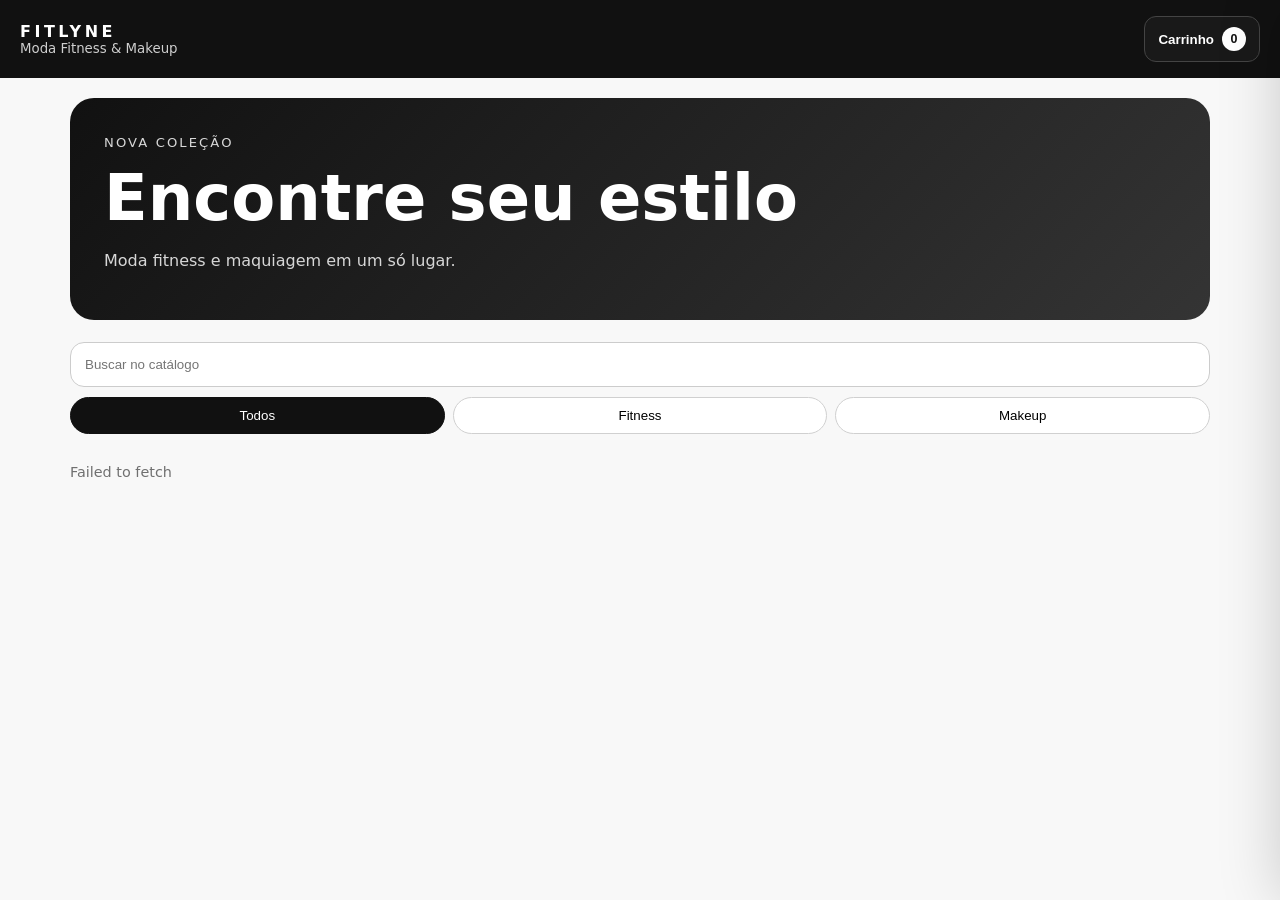
==== catalog.html @ 8624782c "ajustes" ====
<!doctype html>
<html lang="pt-BR">
<head>
  <meta charset="utf-8">
  <meta name="viewport" content="width=device-width,initial-scale=1,viewport-fit=cover">
  <meta name="theme-color" content="#111111">
  <title>Catálogo FITLYNE</title>
  <link rel="icon" href="./favicon.ico" sizes="any">
  <link rel="icon" type="image/svg+xml" href="./assets/icon.svg">
  <link rel="stylesheet" href="catalog.css?v=20260731-0045-v11">
</head>
<body>
  <header class="catalog-header">
    <div>
      <strong id="storeName">FITLYNE</strong>
      <small id="storeSubtitle">Moda Fitness & Makeup</small>
    </div>
    <button id="openCart" class="cart-button" aria-label="Abrir carrinho">
      Carrinho <span id="cartCount">0</span>
    </button>
  </header>

  <main>
    <section class="hero">
      <span>Nova coleção</span>
      <h1>Encontre seu estilo</h1>
      <p>Moda fitness e maquiagem em um só lugar.</p>
    </section>

    <section class="tools">
      <input id="searchInput" placeholder="Buscar no catálogo">
      <div class="filters">
        <button class="active" data-filter="">Todos</button>
        <button data-filter="FITNESS">Fitness</button>
        <button data-filter="MAKEUP">Makeup</button>
      </div>
    </section>

    <section id="catalogGrid" class="catalog-grid"></section>
  </main>

  <dialog id="productDialog">
    <button id="closeDialog" class="close">×</button>
    <div id="dialogContent"></div>
  </dialog>

  <aside id="cartDrawer" class="cart-drawer" aria-hidden="true">
    <div class="cart-head">
      <div>
        <strong>Seu carrinho</strong>
        <small>Revise antes de pedir</small>
      </div>
      <button id="closeCart" class="cart-close" aria-label="Fechar carrinho">×</button>
    </div>

    <div id="cartItems" class="cart-items"></div>

    <div class="cart-footer">
      <div class="cart-summary">
        <span>Total estimado</span>
        <strong id="cartTotal">R$ 0,00</strong>
      </div>
      <label class="cart-note-label">
        Observação do pedido
        <textarea id="cartNote" rows="3" placeholder="Ex.: Prefiro retirada, confirmar cor antes..."></textarea>
      </label>
      <button id="checkoutWhatsApp" type="button" class="checkout-button">Solicitar pelo WhatsApp</button>
      <p id="checkoutHelp" class="checkout-help">O pedido será aberto no WhatsApp da loja.</p>
    </div>
  </aside>
  <div id="cartBackdrop" class="cart-backdrop"></div>

  <div id="toast"></div>
  <script src="./fitlyne-config-v11.js?v=20260731-0045"></script>
  <script src="./catalog-v11.js?v=20260731-0045"></script>
</body>
</html>
---- catalog.css ----
:root{--bg:#f8f8f8;--card:#fff;--text:#171717;--muted:#707070;--line:#e6e6e6}
*{box-sizing:border-box}html{font-family:Inter,system-ui,-apple-system,Segoe UI,Roboto,Arial,sans-serif;background:var(--bg);color:var(--text)}body{margin:0}
.catalog-header{position:sticky;top:0;z-index:20;display:flex;align-items:center;justify-content:space-between;padding:16px 20px;background:#111;color:#fff}.catalog-header div{display:flex;flex-direction:column}.catalog-header strong{letter-spacing:.22em}.catalog-header small{color:#cfcfcf}.cart-button{display:inline-flex;align-items:center;gap:8px;color:#fff;border:1px solid #444;background:#191919;padding:10px 13px;border-radius:12px;font-weight:750}.cart-button span{display:grid;place-items:center;min-width:24px;height:24px;padding:0 6px;border-radius:999px;background:#fff;color:#111;font-size:.78rem}
main{max-width:1180px;margin:auto;padding:20px}.hero{background:linear-gradient(135deg,#111,#343434);color:#fff;padding:34px;border-radius:24px;margin-bottom:18px}.hero span{font-size:.82rem;text-transform:uppercase;letter-spacing:.16em;color:#d8d8d8}.hero h1{font-size:clamp(2rem,6vw,4rem);margin:10px 0}.hero p{color:#d7d7d7}
.tools{position:sticky;top:74px;z-index:10;background:var(--bg);padding:4px 0 16px}.tools input{width:100%;padding:14px;border:1px solid #ccc;border-radius:14px;background:#fff}.filters{display:flex;gap:8px;margin-top:10px}.filters button{flex:1;padding:10px;border-radius:999px;border:1px solid #d0d0d0;background:#fff}.filters button.active{background:#111;color:#fff;border-color:#111}
.catalog-grid{display:grid;grid-template-columns:repeat(2,minmax(0,1fr));gap:14px}.card{background:#fff;border:1px solid var(--line);border-radius:18px;overflow:hidden}.card img{width:100%;aspect-ratio:4/5;object-fit:cover;background:#eee}.body{padding:14px}.body h3{margin:6px 0 8px;font-size:1rem}.muted{color:var(--muted);font-size:.9rem}.price{font-size:1.1rem;font-weight:850}.badge{display:inline-flex;padding:5px 8px;background:#f1f1f1;border-radius:999px;font-size:.74rem;font-weight:800}.body button,.buy{width:100%;display:inline-flex;align-items:center;justify-content:center;text-decoration:none;background:#111;color:#fff;border:0;border-radius:12px;padding:12px;margin-top:10px;font-weight:750}
dialog{width:min(94vw,680px);border:0;border-radius:22px;padding:0;box-shadow:0 25px 80px #0005}dialog::backdrop{background:#0009}.close{position:absolute;right:10px;top:10px;z-index:2;border:0;border-radius:50%;width:40px;height:40px;background:#fff;font-size:1.4rem}.gallery{display:flex;overflow:auto;scroll-snap-type:x mandatory}.gallery img{min-width:100%;aspect-ratio:4/5;object-fit:cover;scroll-snap-align:start}.dialog-body{padding:20px}.channel-links{display:grid;grid-template-columns:repeat(2,1fr);gap:8px;margin-top:12px}.channel-links a{text-align:center;text-decoration:none;padding:10px;border:1px solid var(--line);border-radius:12px;color:#111}
#toast{position:fixed;left:50%;bottom:25px;transform:translateX(-50%);background:#111;color:#fff;padding:12px 18px;border-radius:999px;display:none}
@media(min-width:760px){.catalog-grid{grid-template-columns:repeat(3,1fr)}}
@media(min-width:1050px){.catalog-grid{grid-template-columns:repeat(4,1fr)}}

.product-actions{display:grid;grid-template-columns:1fr;gap:8px;margin-top:10px}
.add-cart{width:100%;border:1px solid #111;background:#fff;color:#111;border-radius:12px;padding:12px;font-weight:800}
.add-cart:hover{background:#f1f1f1}
.stock-text{font-size:.82rem;color:#707070;margin:4px 0 0}

.cart-drawer{position:fixed;z-index:60;top:0;right:0;width:min(94vw,430px);height:100dvh;background:#fff;box-shadow:-20px 0 60px #0003;transform:translateX(105%);transition:.25s ease;display:flex;flex-direction:column}
.cart-drawer.open{transform:translateX(0)}
.cart-backdrop{display:none;position:fixed;z-index:50;inset:0;background:#0008}
.cart-backdrop.open{display:block}
.cart-head{display:flex;align-items:center;justify-content:space-between;padding:18px;border-bottom:1px solid var(--line)}
.cart-head div{display:flex;flex-direction:column}
.cart-head small{color:var(--muted);margin-top:3px}
.cart-close{border:0;background:#f2f2f2;width:40px;height:40px;border-radius:50%;font-size:1.5rem}
.cart-items{flex:1;overflow:auto;padding:12px 18px}
.cart-empty{padding:40px 10px;text-align:center;color:var(--muted)}
.cart-item{display:grid;grid-template-columns:76px 1fr;gap:12px;padding:13px 0;border-bottom:1px solid var(--line)}
.cart-item img{width:76px;height:95px;object-fit:cover;border-radius:12px;background:#eee}
.cart-item h3{font-size:.95rem;margin:0 0 5px}
.cart-item p{margin:3px 0;color:var(--muted);font-size:.82rem}
.cart-line{display:flex;align-items:center;justify-content:space-between;gap:8px;margin-top:9px}
.qty-control{display:flex;align-items:center;border:1px solid #d4d4d4;border-radius:999px;overflow:hidden}
.qty-control button{width:34px;height:32px;border:0;background:#fff;font-size:1.1rem}
.qty-control span{min-width:30px;text-align:center;font-weight:800}
.remove-item{border:0;background:transparent;color:#a21d1d;font-size:.8rem;padding:5px}
.cart-footer{padding:16px 18px 22px;border-top:1px solid var(--line);background:#fff}
.cart-summary{display:flex;align-items:center;justify-content:space-between;margin-bottom:13px}
.cart-summary strong{font-size:1.25rem}
.cart-note-label{display:grid;gap:7px;font-size:.86rem;font-weight:700;margin-bottom:12px}
.cart-note-label textarea{width:100%;border:1px solid #d3d3d3;border-radius:12px;padding:11px;resize:vertical}
.checkout-button{width:100%;border:0;border-radius:13px;background:#111;color:#fff;padding:14px;font-weight:850}
.dialog-add-cart{width:100%;border:1px solid #111;background:#fff;color:#111;border-radius:12px;padding:13px;margin-top:9px;font-weight:800}
@media(max-width:520px){.catalog-header{padding:13px 14px}.cart-button{padding:9px 11px}.hero{padding:25px}.hero h1{font-size:2.25rem}}

/* V11 — estoque interno oculto e status público */
.image-wrap{position:relative}.image-wrap>img{display:block}
.availability-badge{display:inline-flex;align-items:center;width:max-content;padding:6px 9px;border-radius:999px;font-size:.72rem;font-weight:850;line-height:1}
.image-wrap>.availability-badge{position:absolute;left:10px;top:10px;box-shadow:0 4px 14px #0002}
.availability-badge.available{background:#e5f5ea;color:#176435}
.availability-badge.sold-out{background:#fbe8e7;color:#9f231d}
.availability-badge.restock{background:#fff2ce;color:#865900}
.unavailable-card .image-wrap img{filter:saturate(.55);opacity:.82}
.dialog-badges{display:flex;align-items:center;flex-wrap:wrap;gap:7px;margin-bottom:9px}
.add-cart:disabled,.dialog-add-cart:disabled{background:#ececec!important;border-color:#d4d4d4!important;color:#6d6d6d!important;cursor:not-allowed}
.catalog-loading{grid-column:1/-1;text-align:center;padding:28px}
button:disabled{cursor:not-allowed}
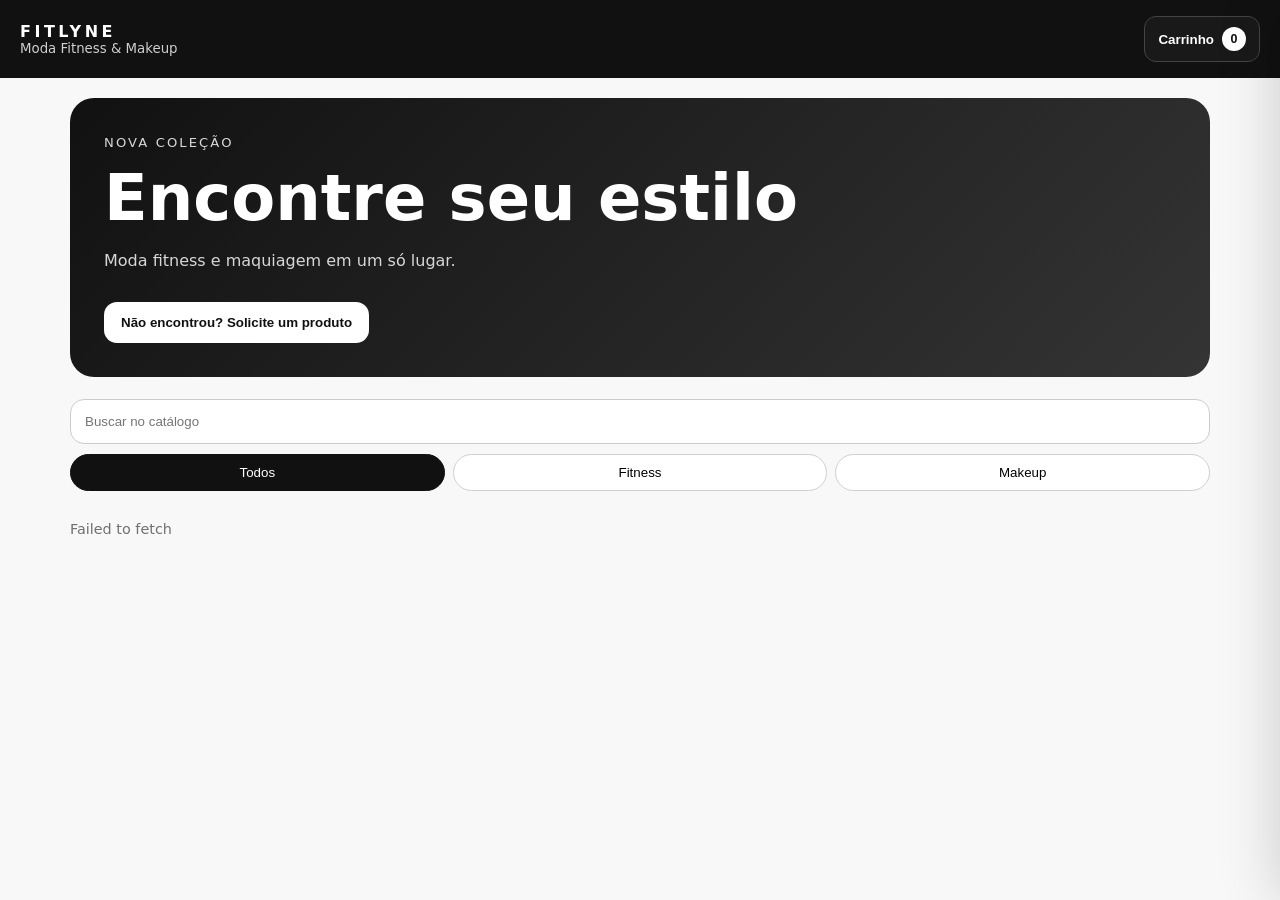
==== commit ff6e1a9c: "ajustes" ====
--- a/catalog.html
+++ b/catalog.html
@@ -7,7 +7,7 @@
   <title>Catálogo FITLYNE</title>
   <link rel="icon" href="./favicon.ico" sizes="any">
   <link rel="icon" type="image/svg+xml" href="./assets/icon.svg">
-  <link rel="stylesheet" href="catalog.css?v=20260731-0045-v11">
+  <link rel="stylesheet" href="catalog.css?v=2026-07-31-profissional-avisos">
 </head>
 <body>
   <header class="catalog-header">
@@ -25,6 +25,7 @@
       <span>Nova coleção</span>
       <h1>Encontre seu estilo</h1>
       <p>Moda fitness e maquiagem em um só lugar.</p>
+      <button id="openGeneralRequest" type="button" class="hero-request">Não encontrou? Solicite um produto</button>
     </section>
 
     <section class="tools">
@@ -42,6 +43,34 @@
   <dialog id="productDialog">
     <button id="closeDialog" class="close">×</button>
     <div id="dialogContent"></div>
+  </dialog>
+
+
+  <dialog id="requestDialog" class="request-dialog">
+    <button id="closeRequestDialog" class="close" type="button" aria-label="Fechar">×</button>
+    <form id="requestForm" class="request-form">
+      <input id="requestProductId" type="hidden">
+      <div>
+        <span class="request-eyebrow">AVISO DE DISPONIBILIDADE</span>
+        <h2 id="requestDialogTitle">Solicitar produto</h2>
+        <p id="requestDialogText" class="muted">Conte o que procura e deixe seu WhatsApp.</p>
+      </div>
+      <label>Seu nome
+        <input id="requestCustomerName" autocomplete="name" maxlength="80" required placeholder="Como podemos chamar você?">
+      </label>
+      <label>Seu WhatsApp
+        <input id="requestCustomerPhone" autocomplete="tel" inputmode="tel" maxlength="20" required placeholder="Ex.: 5591991234567">
+      </label>
+      <label id="requestDescriptionLabel">Produto que procura
+        <input id="requestDescription" maxlength="180" placeholder="Ex.: Legging preta tamanho M">
+      </label>
+      <label>Detalhes opcionais
+        <textarea id="requestDetails" rows="3" maxlength="500" placeholder="Cor, tamanho, modelo ou outra preferência"></textarea>
+      </label>
+      <label class="request-consent"><input id="requestConsent" type="checkbox" required> Autorizo a FITLYNE a me avisar pelo WhatsApp sobre esta solicitação.</label>
+      <button id="submitRequestBtn" class="request-submit" type="submit">Registrar solicitação</button>
+      <p class="request-privacy">Seu número será usado somente para este atendimento.</p>
+    </form>
   </dialog>
 
   <aside id="cartDrawer" class="cart-drawer" aria-hidden="true">
@@ -71,7 +100,6 @@
   <div id="cartBackdrop" class="cart-backdrop"></div>
 
   <div id="toast"></div>
-  <script src="./fitlyne-config-v11.js?v=20260731-0045"></script>
-  <script src="./catalog-v11.js?v=20260731-0045"></script>
+  <script src="./bootstrap.js?v=2026-07-31-profissional-avisos" data-entry="./catalog.js"></script>
 </body>
 </html>
--- a/catalog.css
+++ b/catalog.css
@@ -55,3 +55,11 @@
 .add-cart:disabled,.dialog-add-cart:disabled{background:#ececec!important;border-color:#d4d4d4!important;color:#6d6d6d!important;cursor:not-allowed}
 .catalog-loading{grid-column:1/-1;text-align:center;padding:28px}
 button:disabled{cursor:not-allowed}
+
+/* Solicitações profissionais de produto e reposição */
+.hero-request{margin-top:16px;border:1px solid #ffffff55;background:#fff;color:#111;border-radius:13px;padding:12px 16px;font-weight:850}
+.request-stock{background:#fff!important;color:#111!important;border:1px solid #111!important}
+.request-dialog{width:min(94vw,560px)}
+.request-form{display:grid;gap:14px;padding:26px}.request-form h2{margin:6px 0 4px}.request-form label{display:grid;gap:7px;font-weight:750}.request-form input,.request-form textarea{width:100%;border:1px solid #d5d5d5;border-radius:13px;padding:13px;font:inherit}.request-form input:focus,.request-form textarea:focus{outline:none;border-color:#111;box-shadow:0 0 0 3px #1111}.request-eyebrow{font-size:.74rem;font-weight:850;letter-spacing:.15em}.request-consent{display:flex!important;align-items:flex-start;gap:9px;font-size:.84rem;line-height:1.4}.request-consent input{width:auto;margin-top:3px}.request-submit{border:0;border-radius:13px;background:#111;color:#fff;padding:14px;font-weight:850}.request-privacy{margin:0;color:var(--muted);font-size:.78rem;text-align:center}
+.checkout-help{margin:9px 0 0;color:var(--muted);font-size:.78rem;text-align:center}
+@media(max-width:520px){.request-form{padding:22px 17px}.hero-request{width:100%}}
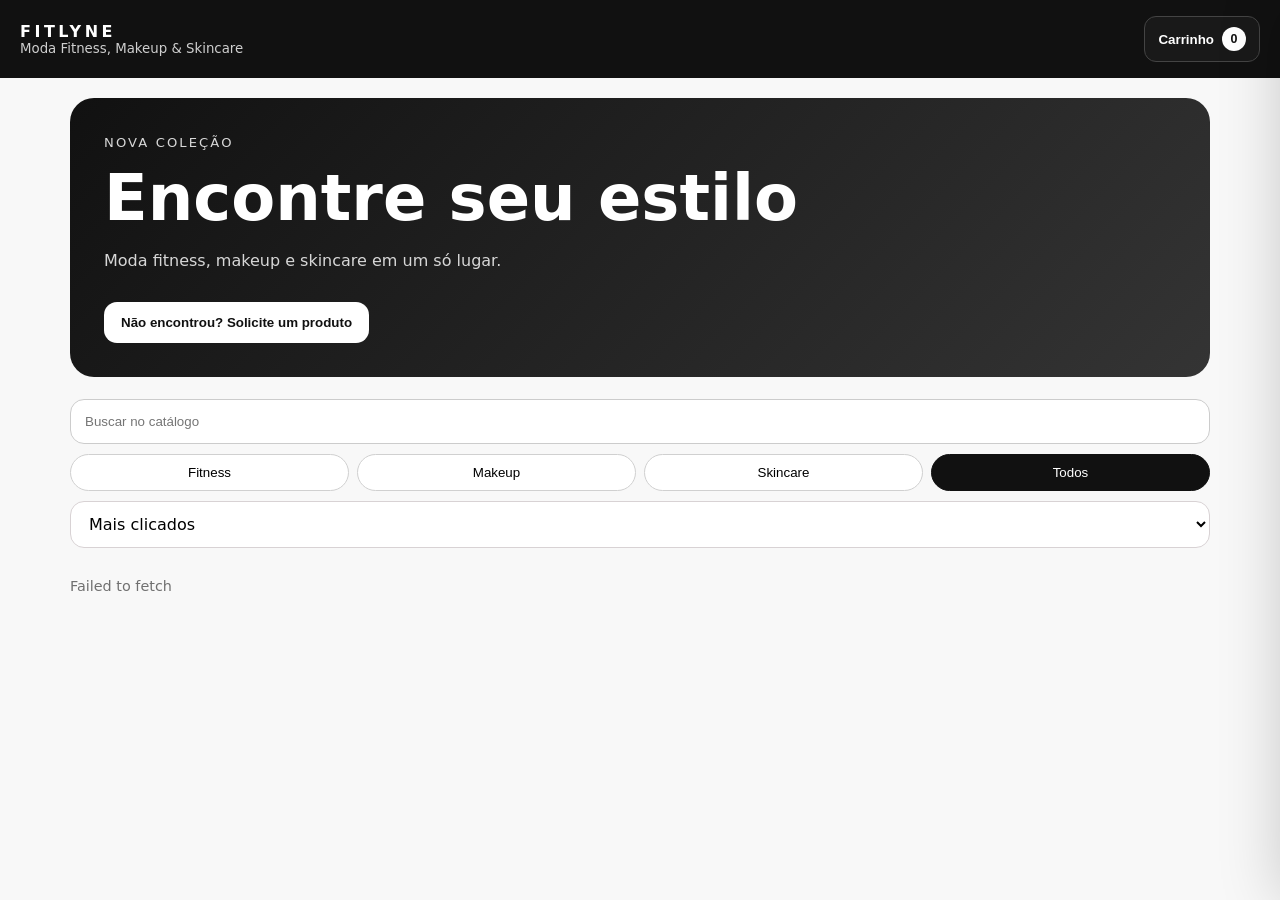
==== commit 793fc175: "Ajustes solicitados pela cliente" ====
--- a/catalog.html
+++ b/catalog.html
@@ -7,13 +7,13 @@
   <title>Catálogo FITLYNE</title>
   <link rel="icon" href="./favicon.ico" sizes="any">
   <link rel="icon" type="image/svg+xml" href="./assets/icon.svg">
-  <link rel="stylesheet" href="catalog.css?v=2026-07-31-profissional-avisos">
+  <link rel="stylesheet" href="catalog.css?v=2026-08-06-loja-pro">
 </head>
 <body>
   <header class="catalog-header">
     <div>
       <strong id="storeName">FITLYNE</strong>
-      <small id="storeSubtitle">Moda Fitness & Makeup</small>
+      <small id="storeSubtitle">Moda Fitness, Makeup & Skincare</small>
     </div>
     <button id="openCart" class="cart-button" aria-label="Abrir carrinho">
       Carrinho <span id="cartCount">0</span>
@@ -24,17 +24,24 @@
     <section class="hero">
       <span>Nova coleção</span>
       <h1>Encontre seu estilo</h1>
-      <p>Moda fitness e maquiagem em um só lugar.</p>
+      <p>Moda fitness, makeup e skincare em um só lugar.</p>
       <button id="openGeneralRequest" type="button" class="hero-request">Não encontrou? Solicite um produto</button>
     </section>
 
     <section class="tools">
       <input id="searchInput" placeholder="Buscar no catálogo">
       <div class="filters">
-        <button class="active" data-filter="">Todos</button>
         <button data-filter="FITNESS">Fitness</button>
         <button data-filter="MAKEUP">Makeup</button>
+        <button data-filter="SKINCARE">Skincare</button>
+        <button class="active" data-filter="">Todos</button>
       </div>
+      <select id="sortSelect" class="catalog-sort" aria-label="Ordenar produtos">
+        <option value="CLICKS">Mais clicados</option>
+        <option value="ORDERS">Mais pedidos</option>
+        <option value="PRICE_ASC">Menor valor</option>
+        <option value="PRICE_DESC">Maior valor</option>
+      </select>
     </section>
 
     <section id="catalogGrid" class="catalog-grid"></section>
@@ -85,9 +92,11 @@
     <div id="cartItems" class="cart-items"></div>
 
     <div class="cart-footer">
-      <div class="cart-summary">
-        <span>Total estimado</span>
-        <strong id="cartTotal">R$ 0,00</strong>
+      <div class="cart-totals">
+        <div><span>Subtotal</span><strong id="cartSubtotal">R$ 0,00</strong></div>
+        <div><span>Frete</span><strong id="cartShipping">R$ 0,00</strong></div>
+        <div class="cart-summary"><span>Total estimado</span><strong id="cartTotal">R$ 0,00</strong></div>
+        <small id="cartDelivery" class="delivery-estimate"></small>
       </div>
       <label class="cart-note-label">
         Observação do pedido
@@ -100,6 +109,6 @@
   <div id="cartBackdrop" class="cart-backdrop"></div>
 
   <div id="toast"></div>
-  <script src="./bootstrap.js?v=2026-07-31-profissional-avisos" data-entry="./catalog.js"></script>
+  <script src="./bootstrap.js?v=2026-08-06-loja-pro" data-entry="./catalog.js"></script>
 </body>
 </html>
--- a/catalog.css
+++ b/catalog.css
@@ -63,3 +63,8 @@
 .request-form{display:grid;gap:14px;padding:26px}.request-form h2{margin:6px 0 4px}.request-form label{display:grid;gap:7px;font-weight:750}.request-form input,.request-form textarea{width:100%;border:1px solid #d5d5d5;border-radius:13px;padding:13px;font:inherit}.request-form input:focus,.request-form textarea:focus{outline:none;border-color:#111;box-shadow:0 0 0 3px #1111}.request-eyebrow{font-size:.74rem;font-weight:850;letter-spacing:.15em}.request-consent{display:flex!important;align-items:flex-start;gap:9px;font-size:.84rem;line-height:1.4}.request-consent input{width:auto;margin-top:3px}.request-submit{border:0;border-radius:13px;background:#111;color:#fff;padding:14px;font-weight:850}.request-privacy{margin:0;color:var(--muted);font-size:.78rem;text-align:center}
 .checkout-help{margin:9px 0 0;color:var(--muted);font-size:.78rem;text-align:center}
 @media(max-width:520px){.request-form{padding:22px 17px}.hero-request{width:100%}}
+
+/* Atualização profissional 2026-08-06 */
+.catalog-sort{width:100%;margin-top:10px;border:1px solid #d8d2d4;border-radius:14px;background:#fff;padding:12px 14px;font:inherit}
+.card-meta{display:flex;gap:7px;align-items:center;flex-wrap:wrap}.variation-pill{display:inline-flex;border-radius:999px;background:#f4e9ee;color:#6d334c;padding:5px 9px;font-size:.75rem;font-weight:700}.product-sku{font-size:.72rem;color:#8a8386;letter-spacing:.05em;margin:.2rem 0}.cart-totals{display:grid;gap:7px;margin-bottom:12px}.cart-totals>div{display:flex;justify-content:space-between;gap:12px}.cart-totals .cart-summary{padding-top:10px;margin-top:4px;border-top:1px solid #e7e1e3;font-size:1.05rem}.delivery-estimate{display:block;color:#6e6769;line-height:1.35;margin-top:2px}
+.variant-picker{margin:14px 0;padding:12px;background:#faf6f8;border-radius:14px}.variant-picker>span{display:block;font-size:.8rem;font-weight:800;margin-bottom:8px}.variant-picker>div{display:flex;gap:8px;flex-wrap:wrap}.variant-choice{border:1px solid #d8cbd0;background:#fff;border-radius:999px;padding:8px 11px;font:inherit;font-size:.8rem;cursor:pointer}.variant-choice.active{background:#111;color:#fff;border-color:#111}.variation-list{min-height:1.4em}
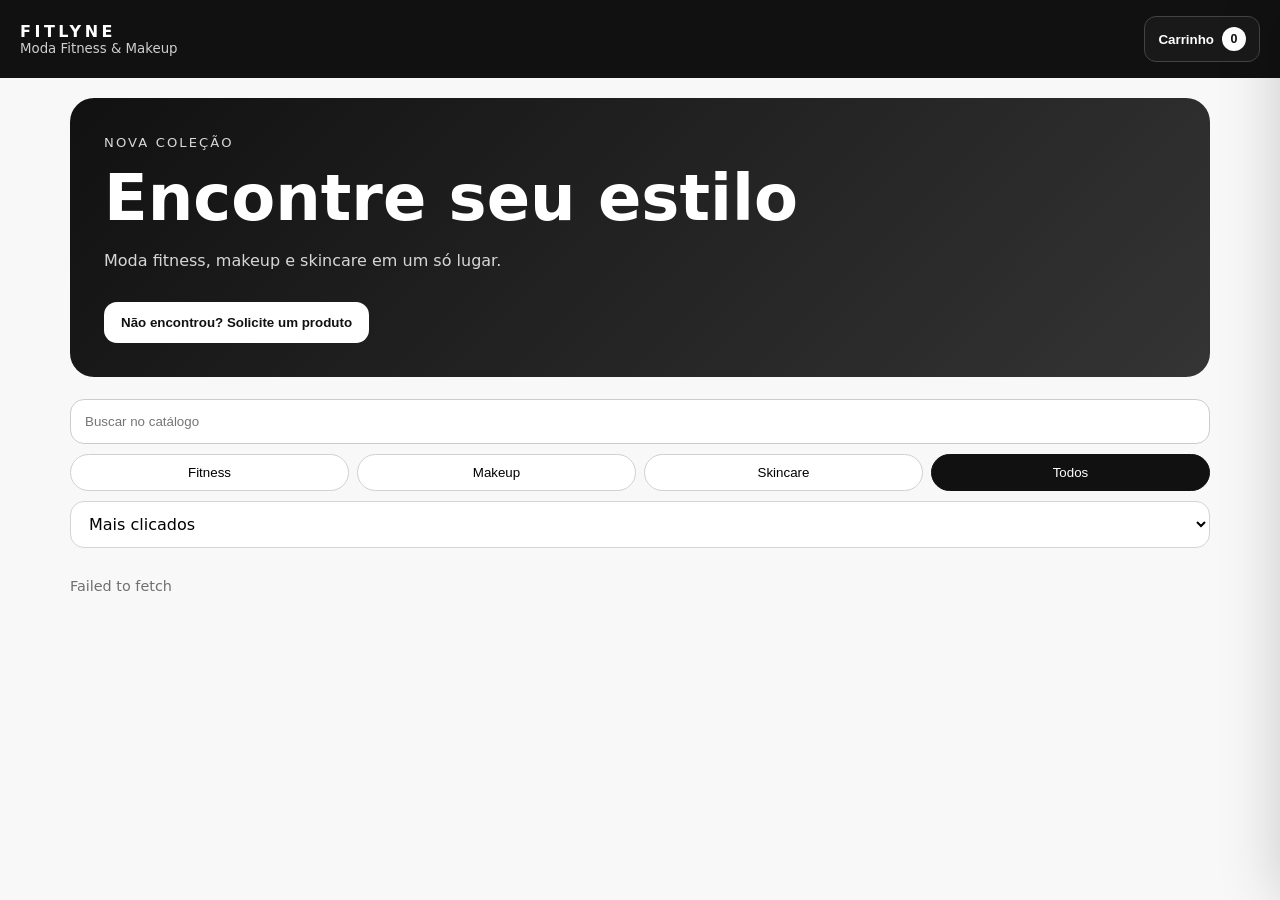
==== commit 2558dd6a: "x" ====
--- a/catalog.html
+++ b/catalog.html
@@ -7,13 +7,13 @@
   <title>Catálogo FITLYNE</title>
   <link rel="icon" href="./favicon.ico" sizes="any">
   <link rel="icon" type="image/svg+xml" href="./assets/icon.svg">
-  <link rel="stylesheet" href="catalog.css?v=2026-08-06-loja-pro">
+  <link rel="stylesheet" href="catalog.css?v=2026-08-07-loja-pro-v6">
 </head>
 <body>
   <header class="catalog-header">
     <div>
       <strong id="storeName">FITLYNE</strong>
-      <small id="storeSubtitle">Moda Fitness, Makeup & Skincare</small>
+      <small id="storeSubtitle">Moda Fitness & Makeup</small>
     </div>
     <button id="openCart" class="cart-button" aria-label="Abrir carrinho">
       Carrinho <span id="cartCount">0</span>
@@ -92,9 +92,16 @@
     <div id="cartItems" class="cart-items"></div>
 
     <div class="cart-footer">
+      <div id="shippingRegionBox" class="shipping-region-box" hidden>
+        <label for="shippingRegion">Local da entrega</label>
+        <select id="shippingRegion">
+          <option value="">Selecione sua região</option>
+        </select>
+        <small id="shippingRegionHelp">O frete é calculado conforme a região selecionada.</small>
+      </div>
       <div class="cart-totals">
         <div><span>Subtotal</span><strong id="cartSubtotal">R$ 0,00</strong></div>
-        <div><span>Frete</span><strong id="cartShipping">R$ 0,00</strong></div>
+        <div id="cartShippingRow"><span>Frete</span><strong id="cartShipping">—</strong></div>
         <div class="cart-summary"><span>Total estimado</span><strong id="cartTotal">R$ 0,00</strong></div>
         <small id="cartDelivery" class="delivery-estimate"></small>
       </div>
@@ -109,6 +116,6 @@
   <div id="cartBackdrop" class="cart-backdrop"></div>
 
   <div id="toast"></div>
-  <script src="./bootstrap.js?v=2026-08-06-loja-pro" data-entry="./catalog.js"></script>
+  <script src="./bootstrap.js?v=2026-08-07-loja-pro-v6" data-entry="./catalog.js"></script>
 </body>
 </html>
--- a/catalog.css
+++ b/catalog.css
@@ -68,3 +68,7 @@
 .catalog-sort{width:100%;margin-top:10px;border:1px solid #d8d2d4;border-radius:14px;background:#fff;padding:12px 14px;font:inherit}
 .card-meta{display:flex;gap:7px;align-items:center;flex-wrap:wrap}.variation-pill{display:inline-flex;border-radius:999px;background:#f4e9ee;color:#6d334c;padding:5px 9px;font-size:.75rem;font-weight:700}.product-sku{font-size:.72rem;color:#8a8386;letter-spacing:.05em;margin:.2rem 0}.cart-totals{display:grid;gap:7px;margin-bottom:12px}.cart-totals>div{display:flex;justify-content:space-between;gap:12px}.cart-totals .cart-summary{padding-top:10px;margin-top:4px;border-top:1px solid #e7e1e3;font-size:1.05rem}.delivery-estimate{display:block;color:#6e6769;line-height:1.35;margin-top:2px}
 .variant-picker{margin:14px 0;padding:12px;background:#faf6f8;border-radius:14px}.variant-picker>span{display:block;font-size:.8rem;font-weight:800;margin-bottom:8px}.variant-picker>div{display:flex;gap:8px;flex-wrap:wrap}.variant-choice{border:1px solid #d8cbd0;background:#fff;border-radius:999px;padding:8px 11px;font:inherit;font-size:.8rem;cursor:pointer}.variant-choice.active{background:#111;color:#fff;border-color:#111}.variation-list{min-height:1.4em}
+
+
+/* Loja Pro v2 — frete regional */
+.shipping-region-box{display:grid;gap:7px;margin-bottom:13px;padding:12px;border:1px solid #e5dde0;border-radius:14px;background:#faf7f8}.shipping-region-box label{font-size:.82rem;font-weight:800}.shipping-region-box select{width:100%;border:1px solid #d5cdd0;border-radius:11px;padding:11px;background:#fff;font:inherit}.shipping-region-box small{color:var(--muted);font-size:.76rem}.cart-totals>[hidden],.shipping-region-box[hidden]{display:none!important}
